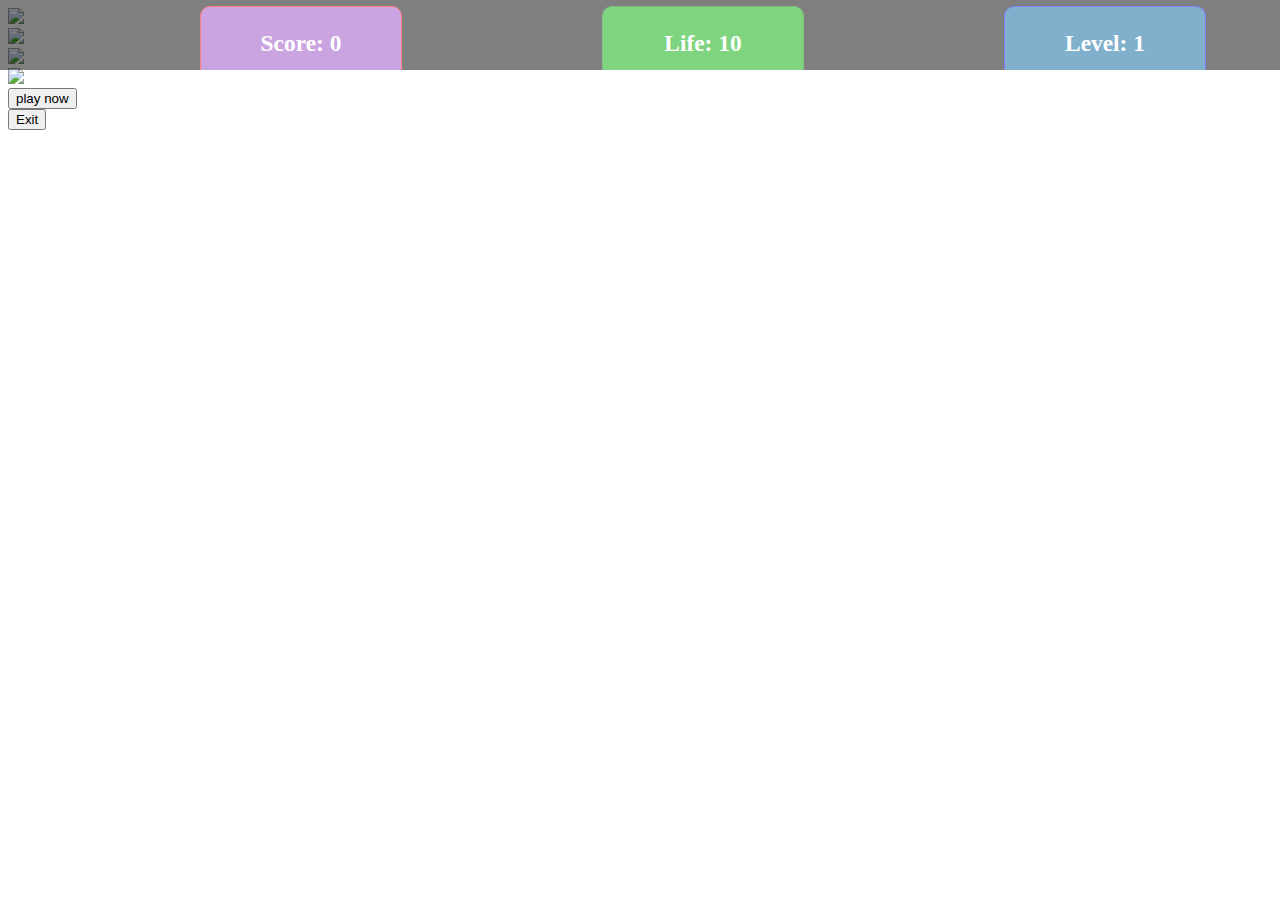
==== index.html @ 565b8d4d "refactor and restructure code for optimization , add local storage" ====
<!DOCTYPE html>
<html lang="en">
<head>
    <meta charset="UTF-8">
    <meta name="viewport" content="width=device-width, initial-scale=1.0">
    <meta http-equiv="X-UA-Compatible" content="ie=edge">
    <link rel="stylesheet" href="css/bootstrap.css">
    <link rel="stylesheet" type="text/css" href="css/style.css">
    <title>Zaza</title>
    <style type="text/css">
        .statusBar{
            position: fixed; 
            top: 0;
            left: 0; 
            width: 100%;
            height: 70px;
            background-color: #000000; 
            z-index: 1; 
            opacity: .5;
            overflow: hidden;
        }
        #score, #live, #level{
            height: 80%;
            width: 200px;
            float: left;
            margin-left: 200px;
            border-radius: 10px;
            padding-bottom: 20px;
            text-align: center;
            font-size: 20px;
            color: #FFF;
            margin-top: 6px;
        }
        #score{
            background-color: #9548c4;
            border: 1px solid red;
        }
        #live{
            background-color: #00AA00;
            border: 1px solid green;
        }
        #level{
            background-color: #036299;
            border: 1px solid blue;
        }

    </style>
</head>
<body>
    <div id = "container" class="container-fluid">
        <div class="statusBar">
            <div id="score">
               <h3>Score: 0</h3>
            </div>
            <div id="live">
                <h3>Life: 10</h3>
            </div>
            <div id="level">
                <h3>Level: 1</h3>
            </div>
        </div>
        <div class="row">
            <div id="firstz" >
                <img src="img/firstz.png" >
            </div>
            <div id="firsta" >
                <img src="img/firsta.png" >
            </div>
            <div id="secondz" >
                <img src="img/secondz.png">
            </div>
            <div id="lasta" >
                <img src="img/firsta.png">
            </div>
        </div>
        <div class="row">
            <div id="playnow" class="col-md-12" >
                <button type="button" class="btn btn-warning">play now </button>
            </div>
        </div>
        <div class="row">
            <div id="exit" class="col-md-12">
                <button type="button" class="btn btn-warning">Exit</button>
            </div>
        </div>
    </div>
    <script src="js/main.js"></script>
</body>
</html>
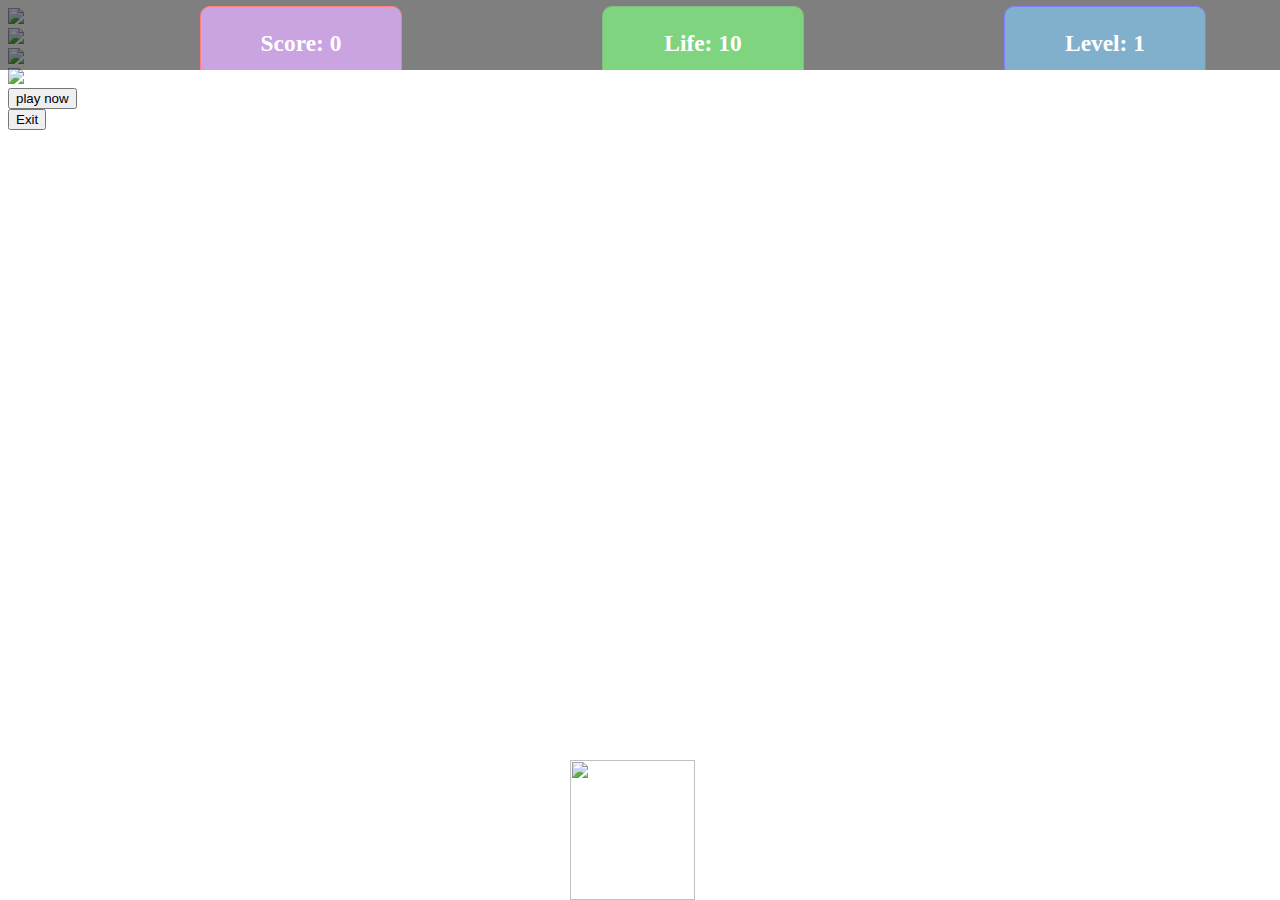
==== commit 2ac4f183: "Update index.html" ====
--- a/index.html
+++ b/index.html
@@ -84,6 +84,6 @@
             </div>
         </div>
     </div>
-    <script src="js/main.js"></script>
+    <script src="js/js.js"></script>
 </body>
 </html>
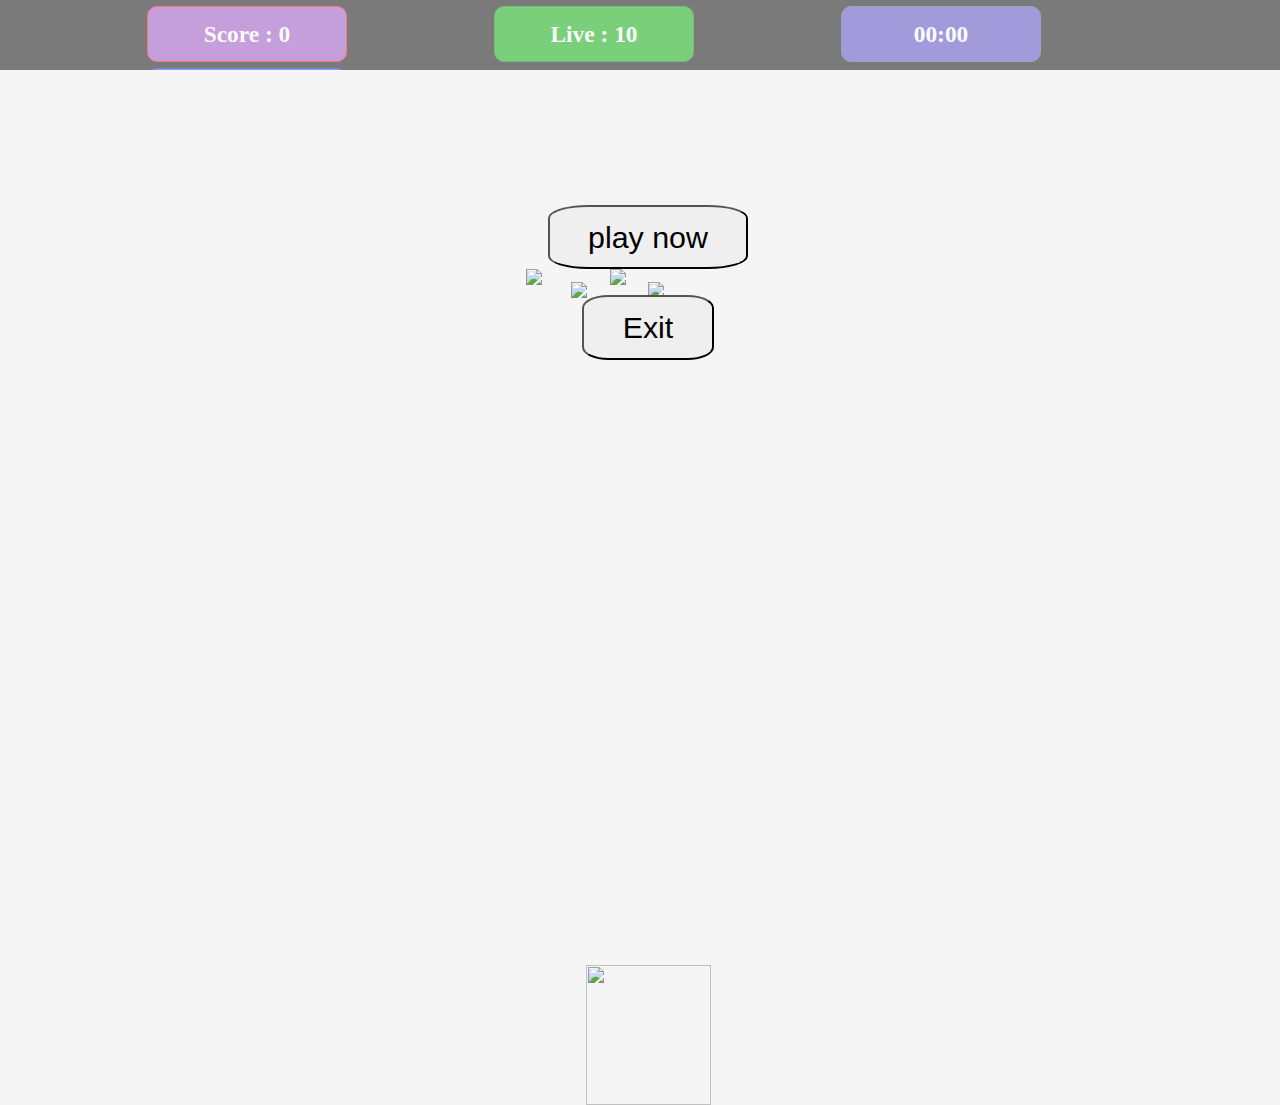
==== commit 3e652ccd: "Fix controlling the space ship" ====
--- a/index.html
+++ b/index.html
@@ -7,59 +7,27 @@
     <link rel="stylesheet" href="css/bootstrap.css">
     <link rel="stylesheet" type="text/css" href="css/style.css">
     <title>Zaza</title>
-    <style type="text/css">
-        .statusBar{
-            position: fixed; 
-            top: 0;
-            left: 0; 
-            width: 100%;
-            height: 70px;
-            background-color: #000000; 
-            z-index: 1; 
-            opacity: .5;
-            overflow: hidden;
-        }
-        #score, #live, #level{
-            height: 80%;
-            width: 200px;
-            float: left;
-            margin-left: 200px;
-            border-radius: 10px;
-            padding-bottom: 20px;
-            text-align: center;
-            font-size: 20px;
-            color: #FFF;
-            margin-top: 6px;
-        }
-        #score{
-            background-color: #9548c4;
-            border: 1px solid red;
-        }
-        #live{
-            background-color: #00AA00;
-            border: 1px solid green;
-        }
-        #level{
-            background-color: #036299;
-            border: 1px solid blue;
-        }
 
-    </style>
 </head>
 <body>
     <div id = "container" class="container-fluid">
         <div class="statusBar">
-            <div id="score">
-               <h3>Score: 0</h3>
+            <div id="score" class="tab">
+               <h3 id = "scoreValue"class="value">Score: 0</h3>
             </div>
             <div id="live">
-                <h3>Life: 10</h3>
+                <h3 id = "liveValue"class="value">Live: 10</h3>
+            </div>
+            <div id="time">
+                <h3 id = "timeValue"class="value">00:00</h3>
             </div>
             <div id="level">
-                <h3>Level: 1</h3>
+                <h3 id = "levelValue" class="value">Level: 1</h3>
             </div>
         </div>
+
         <div class="row">
+
             <div id="firstz" >
                 <img src="img/firstz.png" >
             </div>
@@ -68,10 +36,13 @@
             </div>
             <div id="secondz" >
                 <img src="img/secondz.png">
-            </div>
-            <div id="lasta" >
+            
+        </div>
+             <div id="lasta" >
                 <img src="img/firsta.png">
-            </div>
+            
+             </div>
+
         </div>
         <div class="row">
             <div id="playnow" class="col-md-12" >
@@ -79,11 +50,19 @@
             </div>
         </div>
         <div class="row">
-            <div id="exit" class="col-md-12">
-                <button type="button" class="btn btn-warning">Exit</button>
-            </div>
+                <div id="exit" class="col-md-12">
+                        <button type="button" class="btn btn-warning">Exit</button>
+                     </div>
+        </div>
+
+        <div id = "timer">
+
         </div>
     </div>
+
+
+    <!--bootstrap libs-->
     <script src="js/js.js"></script>
+    
 </body>
-</html>
+</html>--- a/css/style.css
+++ b/css/style.css
@@ -0,0 +1,151 @@
+* {
+box-sizing:border-box;
+}
+body
+{
+position: relative;
+background-color: whitesmoke;
+height: 100%;
+width: 100%;
+}
+
+
+
+
+#firstz
+{
+
+position: absolute;
+
+margin-left: 40.5%;
+margin-top: 5%;
+
+}
+
+#firsta
+{
+
+position: absolute;
+margin-left: 44%;
+margin-top: 6%;
+
+}
+
+#firsta img {
+width:100%;
+}
+
+#secondz
+{
+
+position: absolute;
+
+margin-left: 47%;
+margin-top: 5%;
+
+}
+
+#lasta
+{
+
+position: absolute;
+
+margin-left: 50%;
+margin-top: 6%;
+
+}
+
+
+
+#playnow
+{
+position: relative;
+text-align: center;
+width: 100%;
+height: 100%;
+box-sizing: border-box;
+margin-top: 16%;
+}
+
+#exit
+{
+
+position: relative;
+text-align: center;
+width: 100%;
+height: 100%;
+box-sizing: border-box;
+margin-top: 2%;
+}
+
+.statusBar{
+    position: fixed;
+    top: 0;
+    left: 0;
+    width: 100%;
+    height: 70px;
+    background-color: #000000;
+    z-index: 1;
+    opacity: .5;
+    overflow: hidden;
+}
+#score, #live, #level, #time{
+    height: 80%;
+    width: 200px;
+    float: left;
+    margin-left: 147px;
+    border-radius: 10px;
+    text-align: center;
+    font-size: 20px;
+    color: #FFF;
+    margin-top: 6px;
+    display: table;
+}
+.value{
+    display: table-cell;
+    vertical-align: middle;
+}
+#score{
+    background-color: #9548c4;
+    border: 1px solid red;
+}
+#live{
+    background-color: #00AA00;
+    border: 1px solid green;
+}
+#time {
+    background-color: #4f42c4;
+    border: 1px solid #335f80;
+
+}
+#level{
+    background-color: #036299;
+    border: 1px solid blue;
+}
+
+
+
+
+
+
+
+
+
+
+
+
+
+
+
+
+
+/* bootstrap override on classes */
+
+.btn {
+
+    padding: 1% 3%;
+    border-radius: 20%;
+font-size: 1.9em;
+    position: relative;;
+
+}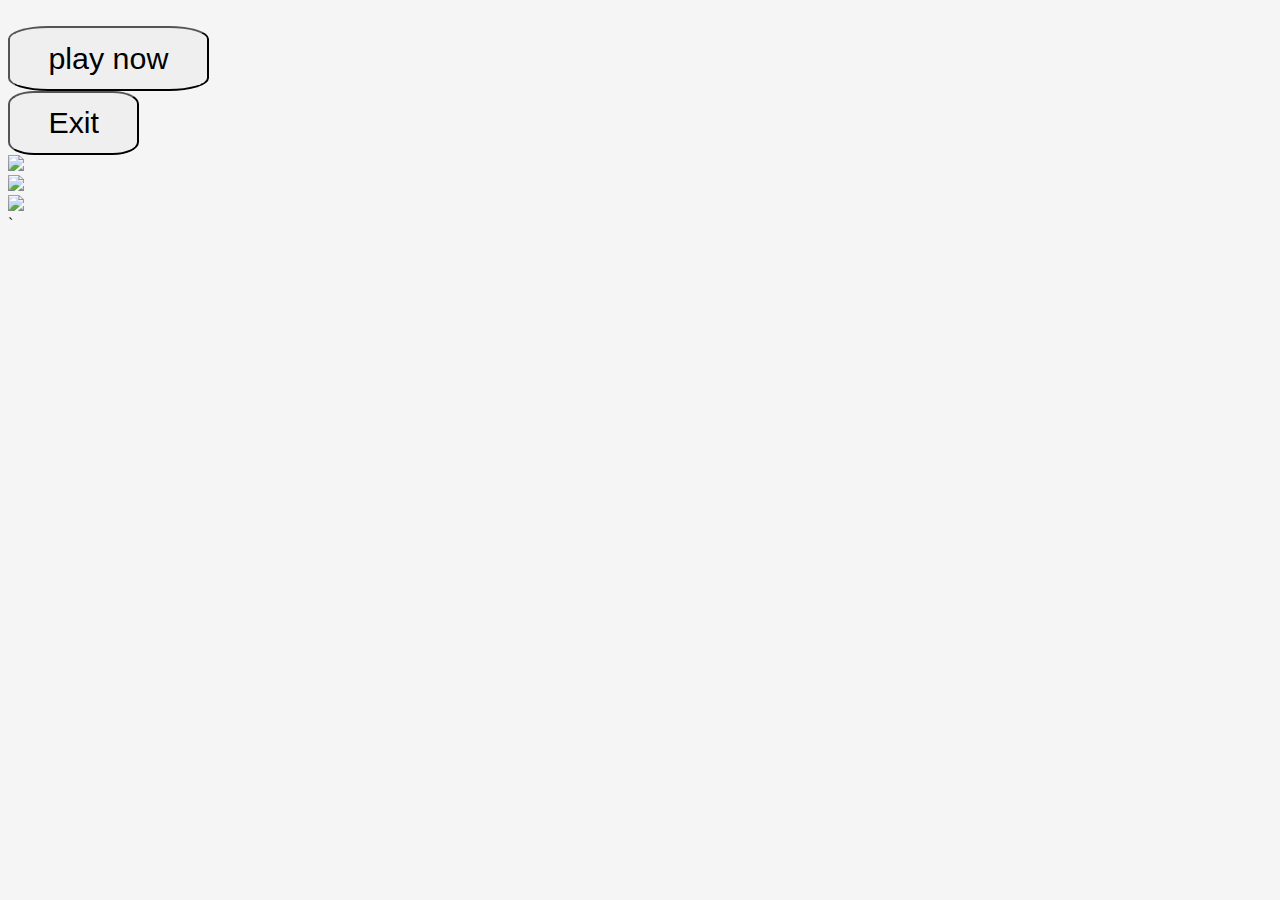
==== commit 136644d8: "Merging the two pages" ====
--- a/index.html
+++ b/index.html
@@ -6,63 +6,87 @@
     <meta http-equiv="X-UA-Compatible" content="ie=edge">
     <link rel="stylesheet" href="css/bootstrap.css">
     <link rel="stylesheet" type="text/css" href="css/style.css">
+
     <title>Zaza</title>
-
 </head>
 <body>
-    <div id = "container" class="container-fluid">
-        <div class="statusBar">
-            <div id="score" class="tab">
-               <h3 id = "scoreValue"class="value">Score: 0</h3>
-            </div>
-            <div id="live">
-                <h3 id = "liveValue"class="value">Live: 10</h3>
-            </div>
-            <div id="time">
-                <h3 id = "timeValue"class="value">00:00</h3>
-            </div>
-            <div id="level">
-                <h3 id = "levelValue" class="value">Level: 1</h3>
-            </div>
+
+<div id = "container" style="display: none;" class="container-fluid game">
+    <div class="statusBar">
+        <div id="score" class="tab">
+            <h3 id = "scoreValue" class="value">Score: 0</h3>
+        </div>
+        <div id="live">
+            <h3 id = "liveValue" class="value">Live: 10</h3>
+        </div>
+        <div id="time">
+            <h3 id = "timeValue" class="value">00:00</h3>
+        </div>
+        <div id="level">
+            <h3 id = "levelValue" class="value">Level: 1</h3>
+        </div>
+    </div>
+</div>
+
+<div id = "index" class="container-fluid">
+
+    <div class="row">
+        <div class="col-sm-12 colo">
+            <img src="img/logo.png" alt="">
         </div>
 
-        <div class="row">
+    </div>
 
-            <div id="firstz" >
-                <img src="img/firstz.png" >
-            </div>
-            <div id="firsta" >
-                <img src="img/firsta.png" >
-            </div>
-            <div id="secondz" >
-                <img src="img/secondz.png">
-            
+
+    <div class="row">
+        <div class="col-md-12 playnow">
+            <button id="playbtn" type="button" class="btn btn-warning">play now</button>
         </div>
-             <div id="lasta" >
-                <img src="img/firsta.png">
-            
-             </div>
-
-        </div>
-        <div class="row">
-            <div id="playnow" class="col-md-12" >
-                <button type="button" class="btn btn-warning">play now </button>
-            </div>
-        </div>
-        <div class="row">
-                <div id="exit" class="col-md-12">
-                        <button type="button" class="btn btn-warning">Exit</button>
-                     </div>
-        </div>
-
-        <div id = "timer">
-
+    </div>
+    <div class="row">
+        <div class="col-md-12 exit">
+            <button id="clos" onclick="closeWin();" type="button" class="btn btn-warning">Exit</button>
         </div>
     </div>
 
 
-    <!--bootstrap libs-->
-    <script src="js/js.js"></script>
-    
+    <!--select character-->
+
+    <div class="row">
+
+        <div id="firchar" class="col-md-3 active firstcharacter">
+            <img src="img/spaceShip.png">
+        </div>
+        <div id="secchar" class="col-md-3 secondcharacter">
+            <img src="img/spaceShip2.png">
+        </div>
+        <div id="thirchar" class="col-md-3 thirdcharacter">
+            <img src="img/spaceShip3.png">
+        </div>
+
+    </div>
+    <audio id="lowsound" autoplay loop>
+        <source src="audio/Game_play2.ogg" type="audio/ogg">
+        <source src="audio/Game_play2.ogg" type="audio/mpeg">
+
+    </audio>
+
+    <audio id="playsound">
+        <source src="audio/weaponfire5.wav">
+        <source src="audio/weaponfire5.wav">
+    </audio>
+
+
+    <audio id="plyspell">
+        <source src="audio/spell.ogg">
+        <source src="audio/spell.ogg">
+    </audio>
+
+</div>
+`
+
+
+<!--js files-->
+<script src="js/main.js"></script>
 </body>
 </html>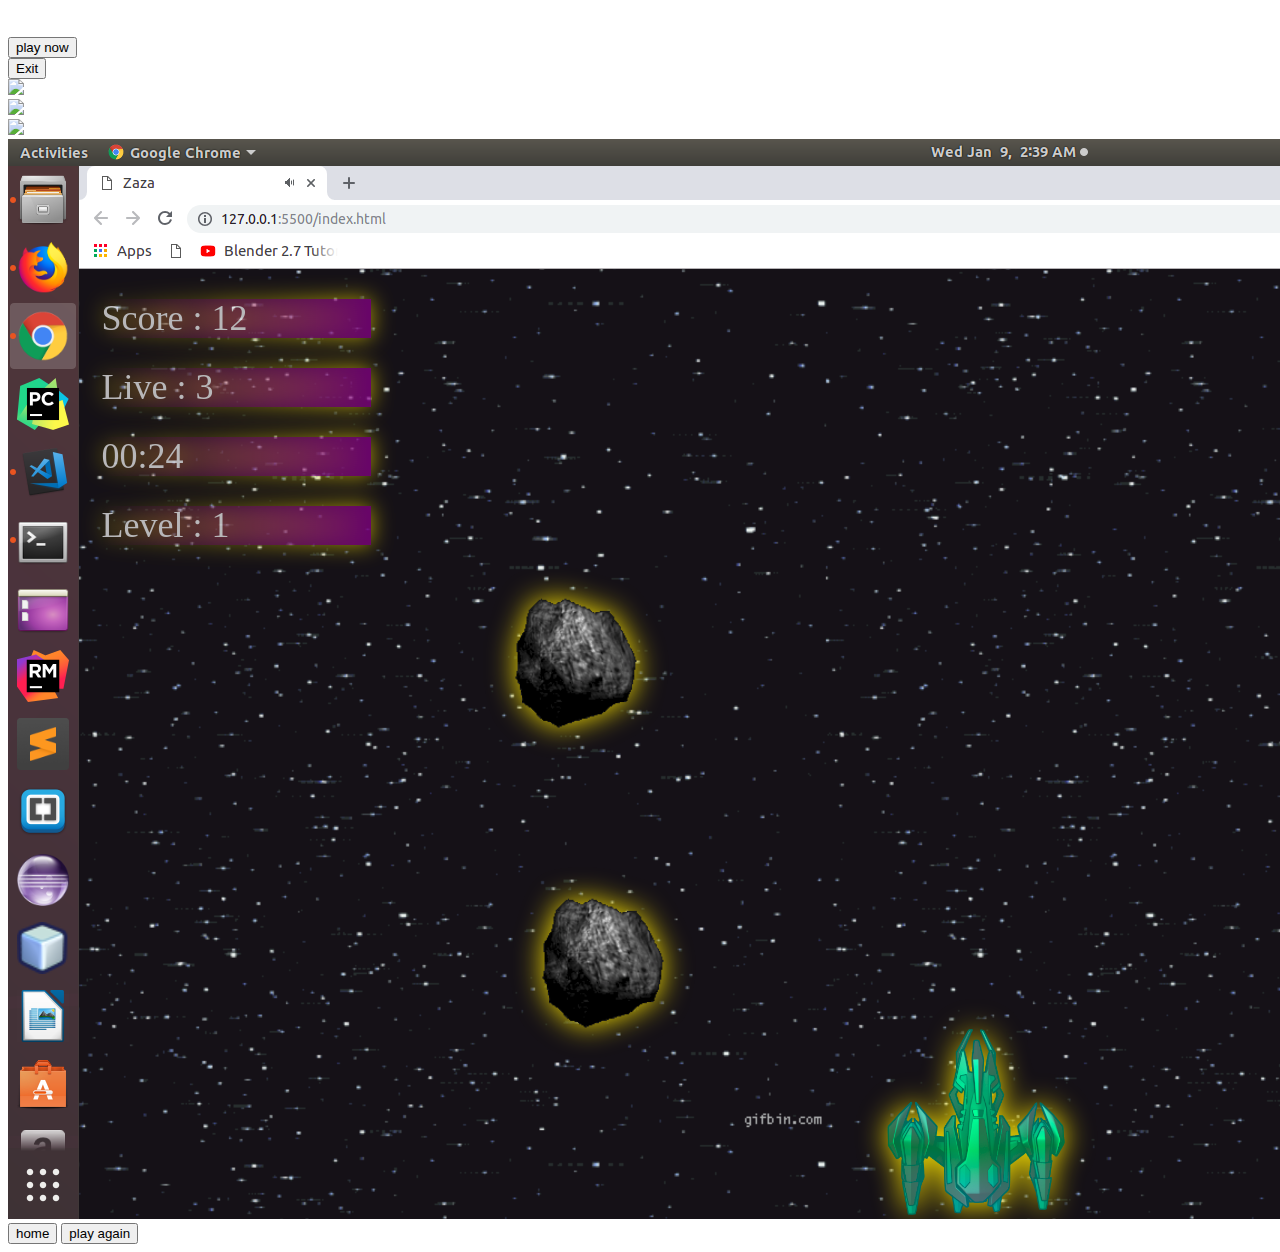
==== commit bd172b82: "adding game over div" ====
--- a/index.html
+++ b/index.html
@@ -29,7 +29,17 @@
 </div>
 
 <div id = "index" class="container-fluid">
-
+    <div id = "highScore">
+        <div class="tab">
+            <h3 id = "highestScore" class="scoreValue"></h3>
+        </div>
+        <div >
+            <h3 id = "highestLive" class="scoreValue"></h3>
+        </div>
+        <div>
+            <h3 id = "highestTime" class="scoreValue"></h3>
+        </div>
+    </div>
     <div class="row">
         <div class="col-sm-12 colo">
             <img src="img/logo.png" alt="">
@@ -54,8 +64,8 @@
 
     <div class="row">
 
-        <div id="firchar" class="col-md-3 active firstcharacter">
-            <img src="img/spaceShip.png">
+        <div id="firchar" class="col-md-3 active firstcharacter selected">
+            <img src="img/spaceShip1.png">
         </div>
         <div id="secchar" class="col-md-3 secondcharacter">
             <img src="img/spaceShip2.png">
@@ -65,6 +75,7 @@
         </div>
 
     </div>
+    
     <audio id="lowsound" autoplay loop>
         <source src="audio/Game_play2.ogg" type="audio/ogg">
         <source src="audio/Game_play2.ogg" type="audio/mpeg">
@@ -76,6 +87,15 @@
         <source src="audio/weaponfire5.wav">
     </audio>
 
+    <audio id="explosion">
+        <source src="audio/explosion4.wav">
+        <source src="audio/explosion4.wav">
+    </audio>
+
+    <audio id="plyspell">
+        <source src="audio/spell.ogg">
+        <source src="audio/spell.ogg">
+    </audio>
 
     <audio id="plyspell">
         <source src="audio/spell.ogg">
@@ -83,7 +103,17 @@
     </audio>
 
 </div>
-`
+<div class="gameOver">
+    <img src="./img/rock.png">
+    <div>
+        <input class="finalResult" type="button" id="goHome" value="home">
+        <input class="finalResult" type="button" id="playagain" value="play again">
+
+    </div>
+
+
+</div>
+
 
 
 <!--js files-->
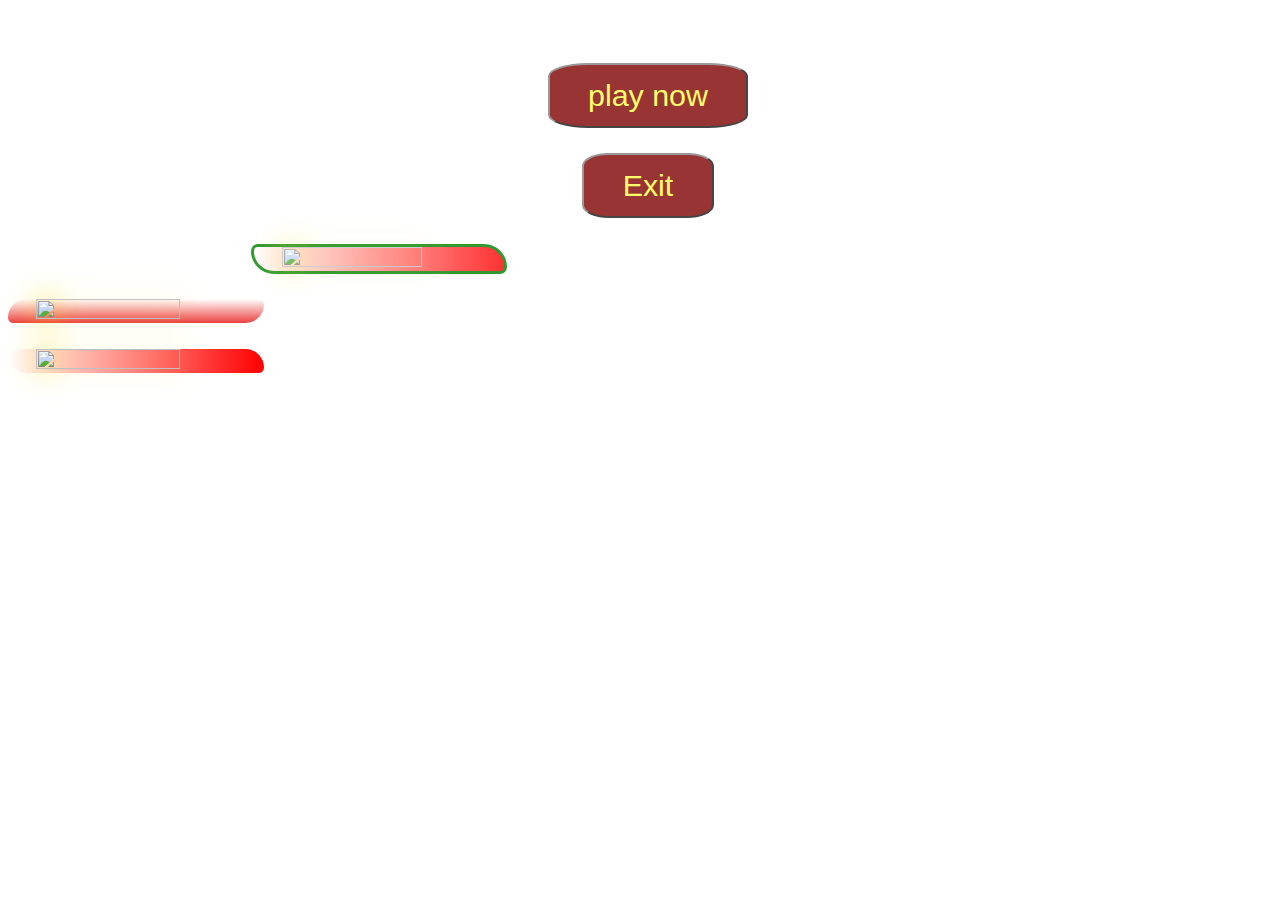
==== commit 430a5584: "game over , levels , glowing , handling btns and overiding on bootstrap class for these btns" ====
--- a/index.html
+++ b/index.html
@@ -23,7 +23,7 @@
             <h3 id = "timeValue" class="value">00:00</h3>
         </div>
         <div id="level">
-            <h3 id = "levelValue" class="value">Level: 1</h3>
+            <h3 id = "levelValue" class="value">Level: 1 / 3 </h3>
         </div>
     </div>
 </div>
@@ -104,10 +104,13 @@
 
 </div>
 <div class="gameOver">
-    <img src="./img/rock.png">
+    <div class="glow">
+        <h1>Game Over</h1>
+    </div>
+
     <div>
-        <input class="finalResult" type="button" id="goHome" value="home">
-        <input class="finalResult" type="button" id="playagain" value="play again">
+        <button class="btn btn-success move" id="goHome">Home</button>
+        <button class="btn danger moving" id="playagain">Play Again</button>
 
     </div>
 
--- a/css/style.css
+++ b/css/style.css
@@ -0,0 +1,263 @@
+* {
+    box-sizing: border-box;
+}
+
+body {
+    background-image: url("../img/level\ one\ game.gif");
+    /*background: url('https://s3-us-west-2.amazonaws.com/s.cdpn.io/600764/space.jpg');*/
+    cursor: url('https://s3-us-west-2.amazonaws.com/s.cdpn.io/600764/aim_red.png') 17.5 17.5, auto !important;
+
+    position: relative;
+    height: 100%;
+    width: 100%;
+    font-family: cursive;
+}
+
+.colo {
+    text-align: center;
+}
+
+.colo img {
+    width: 28%;
+    filter: drop-shadow(0 0 0.75rem crimson);
+    margin-top: 2%;
+}
+
+.playnow {
+    position: relative;
+    text-align: center;
+    width: 100%;
+    height: 100%;
+    box-sizing: border-box;
+    margin-top: 2%;
+}
+
+.exit {
+
+    position: relative;
+    text-align: center;
+    width: 100%;
+    height: 100%;
+    box-sizing: border-box;
+    margin-top: 2%;
+}
+
+/* character div design */
+
+.firstcharacter {
+    background-image: linear-gradient(to right, rgba(255, 0, 0, 0), rgba(255, 0, 0, 1));
+    border-radius: 15px 50px;
+    margin-top: 2%;
+    margin-left: 19%;
+    width: 20%;
+    height: 20%;
+    margin-right: 1%;
+    z-index: 0;
+    opacity: 0.8;
+
+}
+
+.firstcharacter img {
+    width: 75%;
+    height: 90%;
+    margin-left: 11%;
+}
+
+.secondcharacter {
+    background-image: linear-gradient(rgba(255, 0, 0, 0), rgb(235, 64, 64));
+    margin-top: 2%;
+    width: 20%;
+    margin-right: 1%;
+    border-radius: 50px 15px
+}
+
+.secondcharacter img {
+    width: 75%;
+    height: 90%;
+    margin-left: 11%;
+
+}
+
+.thirdcharacter {
+    background-image: linear-gradient(to right, rgba(255, 0, 0, 0), rgba(255, 0, 0, 1));
+    margin-top: 2%;
+    width: 20%;
+    margin-right: 1%;
+    border-radius: 15px 50px;
+}
+
+.thirdcharacter img {
+    width: 75%;
+    height: 90%;
+    margin-left: 11%;
+
+
+}
+
+.firstcharacter:hover {
+
+    filter: drop-shadow(0 0 0.75rem gold);
+    cursor: pointer;
+
+}
+
+.secondcharacter:hover {
+    filter: drop-shadow(0 0 0.75rem gold);
+    cursor: pointer;
+}
+
+.thirdcharacter:hover {
+    filter: drop-shadow(0 0 0.75rem gold);
+    cursor: pointer;
+}
+
+img {
+
+    filter: drop-shadow(0 0 0.95rem gold);
+}
+
+img:hover {
+
+    filter: drop-shadow(0 0 0.95rem red);
+}
+
+
+/* bootstrap override on classes */
+
+.btn {
+
+    padding: 1% 3%;
+    border-radius: 20%;
+    font-size: 1.9em;
+    position: relative;;
+
+}
+
+.btn-warning {
+    color: #fffd69;
+    background-color: #983434;
+    border-color: #9a9898;
+}
+
+.btn-warning:hover {
+    background-color: #000018;
+    color: greenyellow;
+}
+
+.selected {
+    border: 3px solid green;
+    color: #983434;
+
+}
+
+
+.value {
+    position: relative;
+    background-image: linear-gradient(to right, rgba(255, 0, 0, 0), rgb(234, 0, 76));
+    color: white;
+    width: 15%;
+    height: 7%;
+    filter: drop-shadow(0 0 0.75rem gold);
+    opacity: 0.7;
+}
+
+/* classes that will be added after clicking on the div */
+#highScore{
+    position: absolute;
+    left: 50px;
+    top:10px;
+    background-image:linear-gradient(to right, rgba(255, 0, 0, 0), rgb(37, 37, 37));
+
+
+}
+
+.scoreValue {
+    position: relative;
+    color: white;
+    height: 7%;
+    opacity: 0.7;
+}
+
+.high{
+    filter : none;
+}
+
+
+.gameOver {
+    position: relative;
+    width: 549px;
+    height: 219px;
+    display: none;
+    opacity: 0.7;
+    margin-left: 31%;
+    margin-top: 2%;
+    background-color: #06060c;
+    border: 2px solid #ffeb3b;
+    border-radius: 36px;
+
+}
+
+
+
+.gohome
+{
+    position: absolute;
+    margin-top: 10%;
+    margin-left: 20%;
+    filter: drop-shadow(0 0 0.75rem crimson);
+}
+
+.move
+{
+    margin-left: 129px;
+    margin-top: 72px;
+}
+
+.moving {
+    margin-top: 72px;
+    margin-left: 1px;
+    padding-left: 21px;
+}
+
+
+.glow
+{
+    font-size: 80px;
+    color: #fff;
+    text-align: center;
+    -webkit-animation: glow 1s ease-in-out infinite alternate;
+    -moz-animation: glow 1s ease-in-out infinite alternate;
+    animation: glow 1s ease-in-out infinite alternate;
+}
+
+
+@-webkit-keyframes glow {
+    from {
+        text-shadow: 0 0 10px #fff, 0 0 20px #fff, 0 0 30px #e60073, 0 0 40px #00e649, 0 0 50px #e60073, 0 0 60px #e60073, 0 0 70px #e60073;
+    }
+
+    to {
+        text-shadow: 0 0 20px #fff, 0 0 30px #feff6d, 0 0 40px #ff7d3c, 0 0 50px #ffca51, 0 0 60px #ff4da6, 0 0 70px #ff4da6, 0 0 80px #ff4da6;
+    }
+}
+
+
+/* modifiy on bootstrap*/
+
+h1 {
+    margin-top: 22px;
+
+}
+
+.btn-success
+{
+    color : #fae4e4;
+    background-color: #684654;
+    border-color: #b0a22d;
+
+}
+
+.btn-success:hover
+{
+    background-color: black;
+}